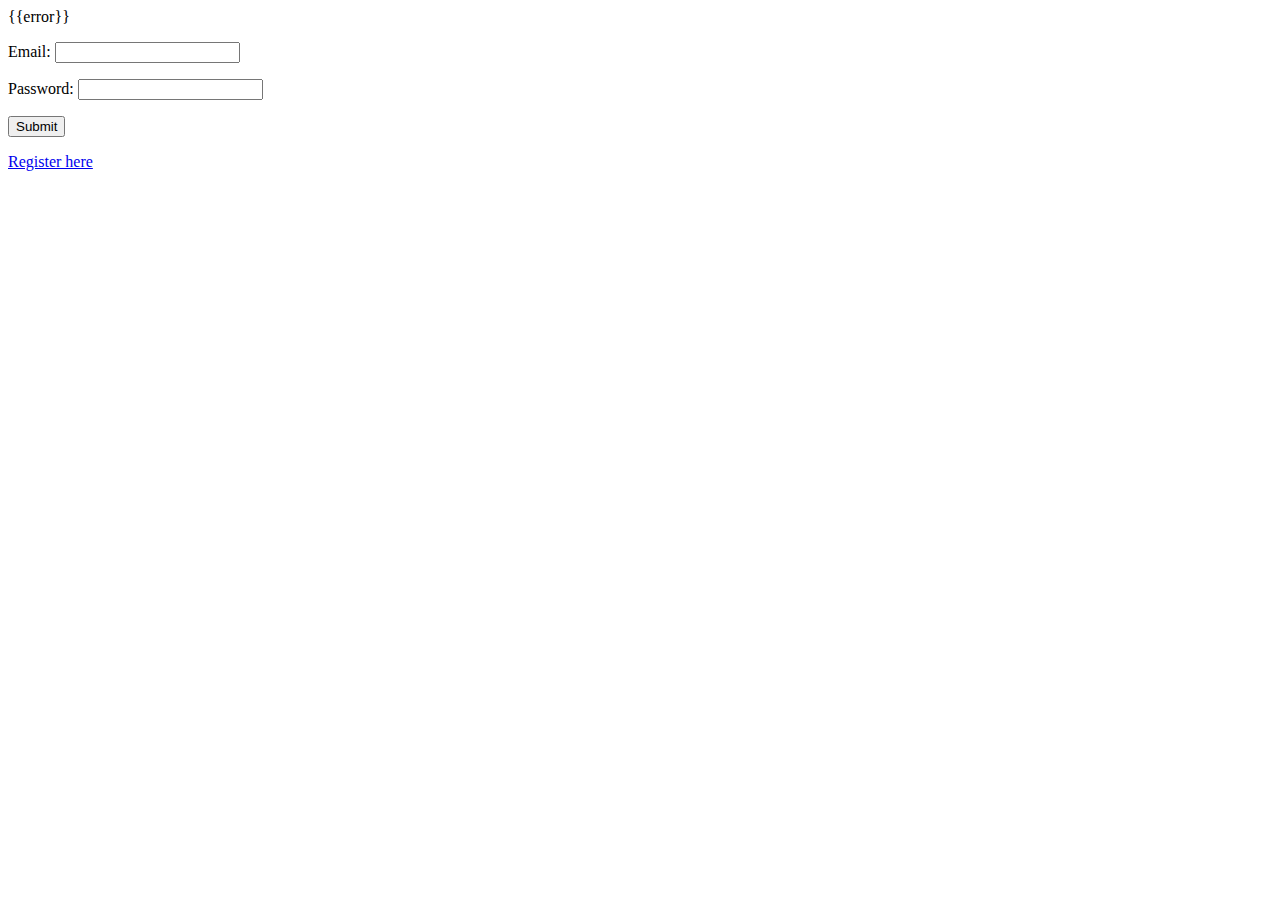
==== login.html @ 52d62844 "login page creation" ====
<html>
<head>
<title>	First flask app </title>
</head>
<body>
<p> {{error}} </p>
<form action="/login" method="POST">
	<p>Email: <input type="text" name="email"></p>
	<p>Password: <input type="password" name="password"></p>
	<p><input type="submit"></p>
	<a href="/registerationForm">Register here</a>
</form>

</body>
</html>
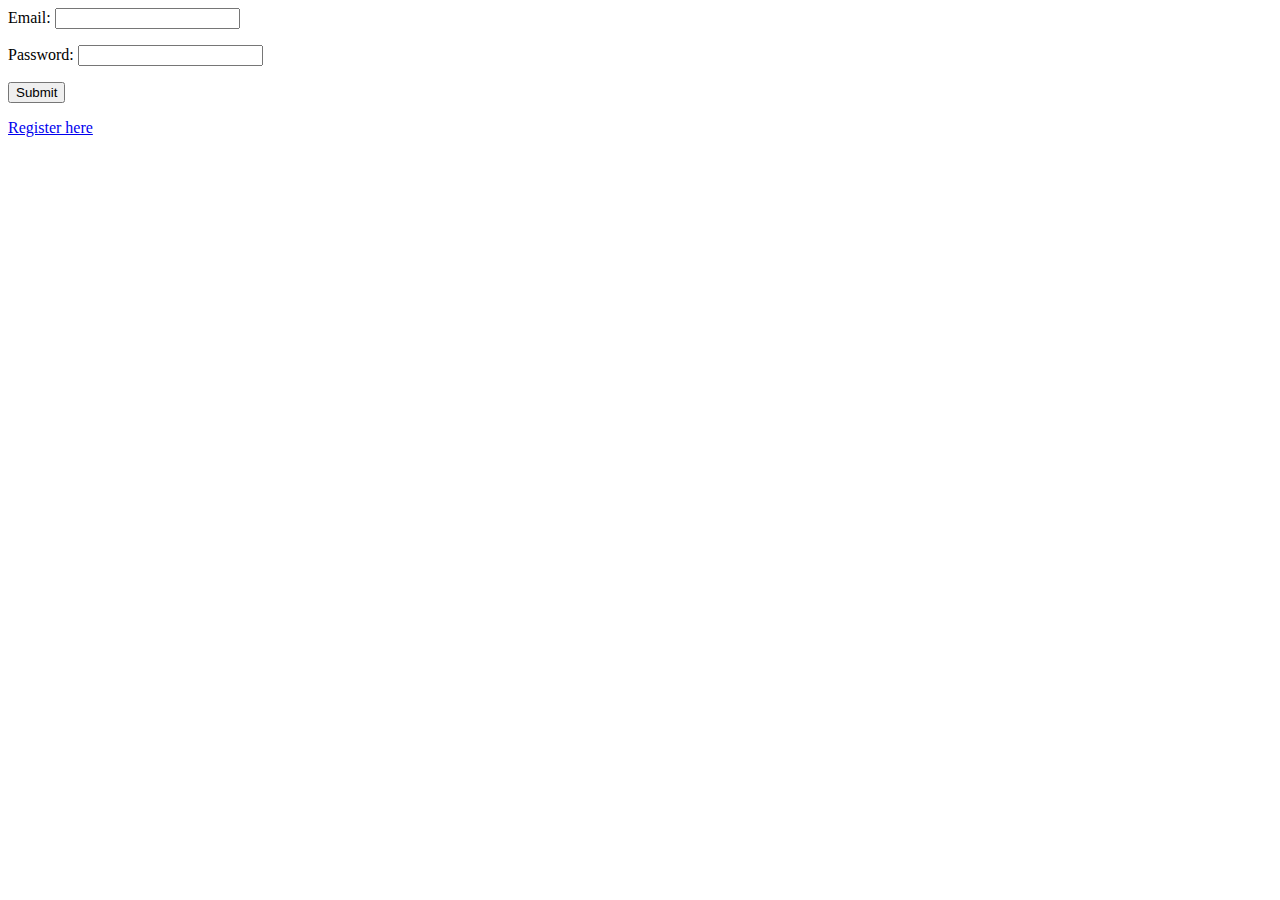
==== commit bc99d1d6: "uploads and modifications" ====
--- a/login.html
+++ b/login.html
@@ -1,14 +1,14 @@
 <html>
 <head>
-<title>	First flask app </title>
+<title>	DevOps Project Website </title>
 </head>
 <body>
-<p> {{error}} </p>
+
 <form action="/login" method="POST">
 	<p>Email: <input type="text" name="email"></p>
 	<p>Password: <input type="password" name="password"></p>
 	<p><input type="submit"></p>
-	<a href="/registerationForm">Register here</a>
+	<a href="C:\Users\Vasundhra Srivastava\Desktop\DevOps_Project">Register here</a>
 </form>
 
 </body>
